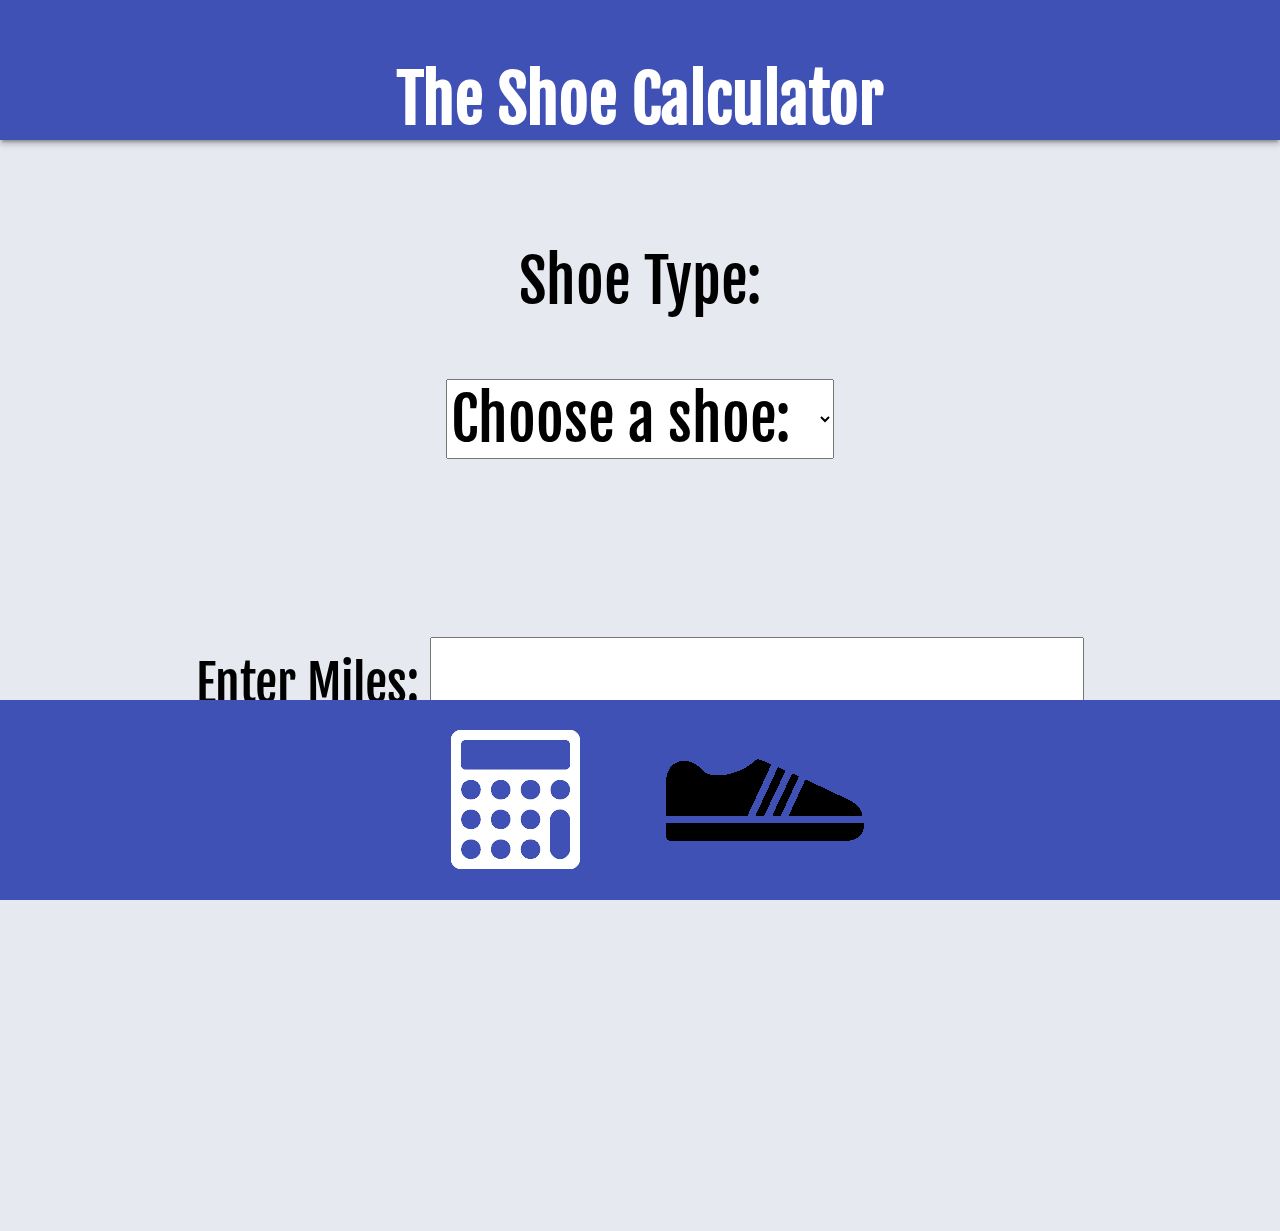
==== index.html @ 86e599a6 "Manifest" ====
<!DOCTYPE html>

<head>    
<link href="https://fonts.googleapis.com/css?family=Fjalla+One|Shadows+Into+Light" rel="stylesheet">    
<script src="https://ajax.googleapis.com/ajax/libs/jquery/3.3.1/jquery.min.js"></script>
<link rel="icon" type="image/png" href="img/icon.png">
<link rel="apple-touch-icon"  href="img/icon.png">
<link rel="manifest" href="/manifest.json">
    <script src="js.js"></script>
    <link rel="stylesheet" type="text/css" href="style.css">
    
<style>
    
button {
    margin: 20px;
    font-family: 'Fjalla One';
    font-size: 1.25em;
  }
#db {
    font-size: 1.5em;
}
#cushionDropdown, option {
    font-size: 1em;
}
#milesInput{
    font-size: 1.25em;
}
input {
    font-family: 'Fjalla One';
    font-size: 1.25em;
    text-align: center;
    margin: 5% 0 0 0;
  }  
select {
    font-family: 'Fjalla One';
    font-size: 1.25em;
    margin: 0 0 5% 0;
    }  
/*#footer {
    color: #FFF;
     background: #3F51B5;   
     position: fixed;  
     box-shadow: 0 4px 5px 0 rgba(0, 0, 0, 0.14), 0 2px 9px 1px rgba(0, 0, 0, 0.12), 0 4px 2px -2px rgba(0, 0, 0, 0.2);
     padding: 16px 16px 0 16px; 
     font-size: 1em;
     bottom: 0;
     width: 100%;    
}  

#CalcFoot img {
    float: left;
    width: 3.2em;
    height: 4em;
    padding: 2px 5px 10px 20px;
}*/
  
</style>
</head>

<body>
<header>
    <h1>The Shoe Calculator</h1>
</header>
<div id="container">
<div id="db">
    <p>Shoe Type: </p>  
   <select id="cushionDropdown">
        <option value=0>Choose a shoe: </option>   
        <option value="Maximal">Maximal</option>        
        <option value="High Cushion">High Cushion</option>   
        <option value="Normal Cushion">Normal Cushion</option>   
        <option value="Light Cushion">Light Cushion</option>   
        <option value="Minimal">Minimal</option>       
    </select>
</div>    
    <br/>
<div id="milesInput"> 
    Enter Miles:
    <input type="text" id="Miles">
    <br/>    
    <button onclick="calculate()">Calculate</button>
    <br/>
</div>
</div>
<!--<div id="footer">
    <div id="CalcFoot">
        <a href="paceCalc.html"><img src="img/calc_icon.png"></a>
    </div>
</div>-->

<div class="flex-container">
        <div style="align-self: center;"><a href="paceCalc.html"><img src="img/calc_icon.png"/></a></div>
        <div><a href="index.html"><img src="img/shoe-icon_here.png"/></a></div>
        <!--<div>3</div>-->
    </div>

</body>
</html>
---- style.css ----
body {
    text-align: center;
    font-family: 'Fjalla One';
    font-size: 2.5em;
    background: #e6eaf0;
    margin: 0 auto;
  }
header {
    color: #FFF;
     background: #3F51B5;     
     box-shadow: 0 4px 5px 0 rgba(0, 0, 0, 0.14), 0 2px 9px 1px rgba(0, 0, 0, 0.12), 0 4px 2px -2px rgba(0, 0, 0, 0.2);
     padding: 16px 16px 0 16px;  
     font-size: .8em;    
    }
#container {
        overflow: scroll;
        padding: 0 0 30% 0;
    }
.flex-container {
      display: flex;
      justify-content: center;
      background-color: #3F51B5;
      bottom: 0;
      position: fixed;
      width: 100%;
  }
 .flex-container > div {
     width:250px;
     margin: 2px, 5px, 2px, 5px;
     text-align: center;
     line-height: 0px;
     font-size: 12px;    
 }

/*button {
    margin: 40px;
    font-family: 'Fjalla One';
  }
input {
    font-family: 'Fjalla One';
    font-size: 24px;
    text-align: center;
    margin: 5% 0 0 0;   
  }  
select {
    font-family: 'Fjalla One';
    font-size: 20px;
    margin: 0 0 5% 0;
    }    */
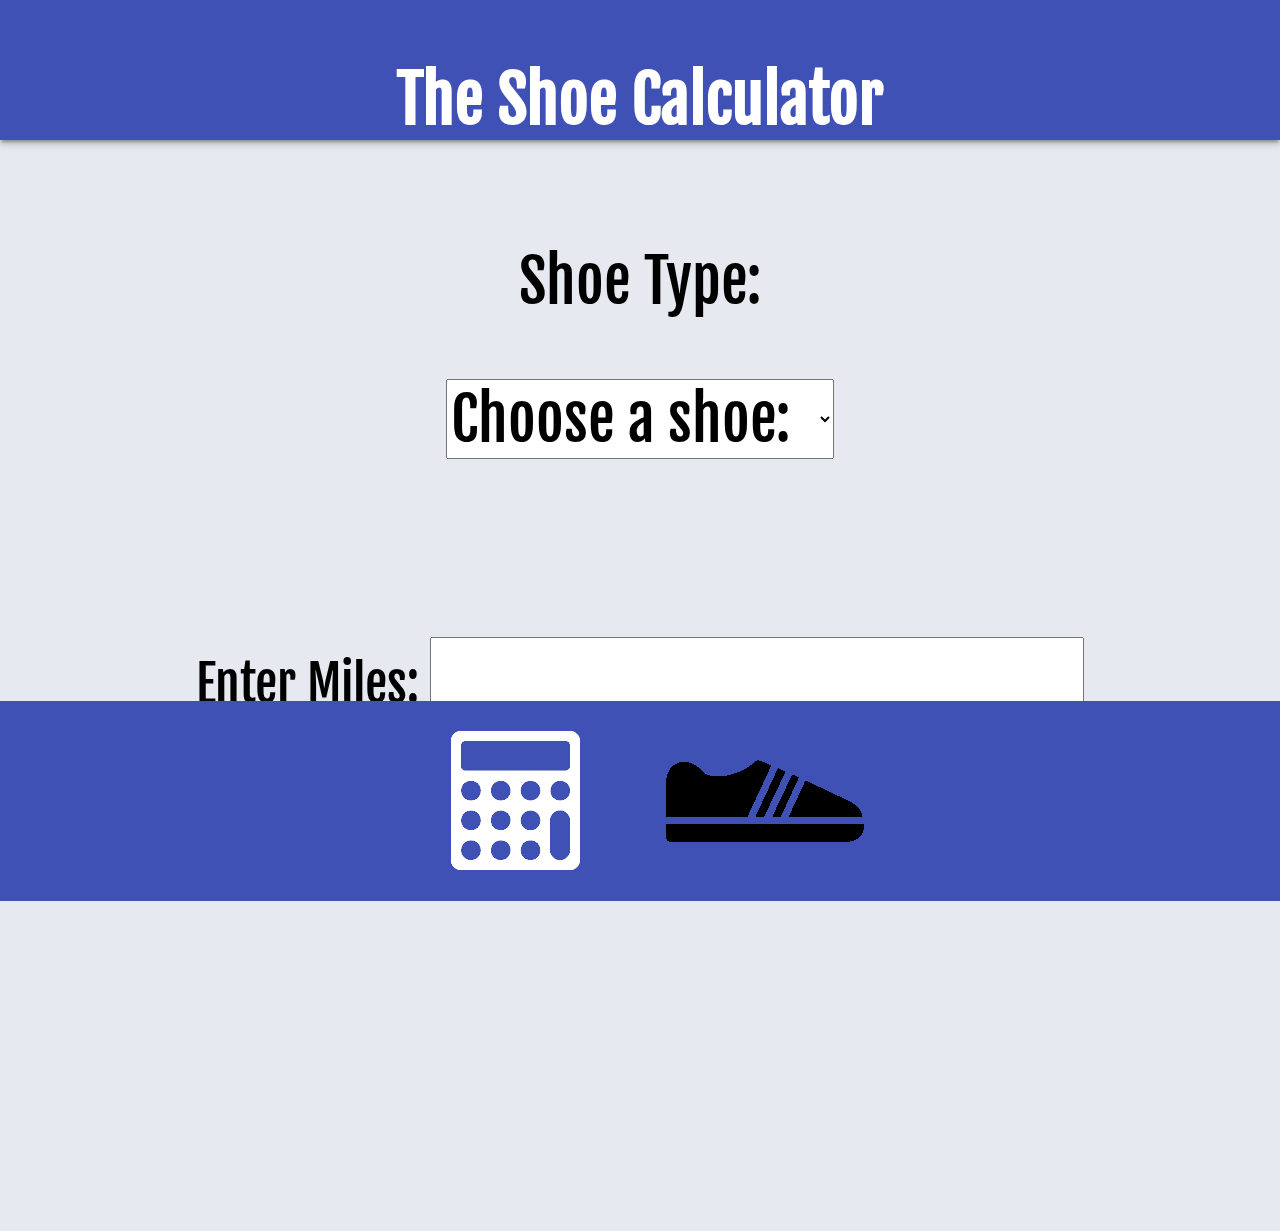
==== commit 1012c1a8: "Remove Address Bar" ====
--- a/index.html
+++ b/index.html
@@ -5,7 +5,6 @@
 <script src="https://ajax.googleapis.com/ajax/libs/jquery/3.3.1/jquery.min.js"></script>
 <link rel="icon" type="image/png" href="img/icon.png">
 <link rel="apple-touch-icon"  href="img/icon.png">
-<link rel="manifest" href="/manifest.json">
     <script src="js.js"></script>
     <link rel="stylesheet" type="text/css" href="style.css">
     
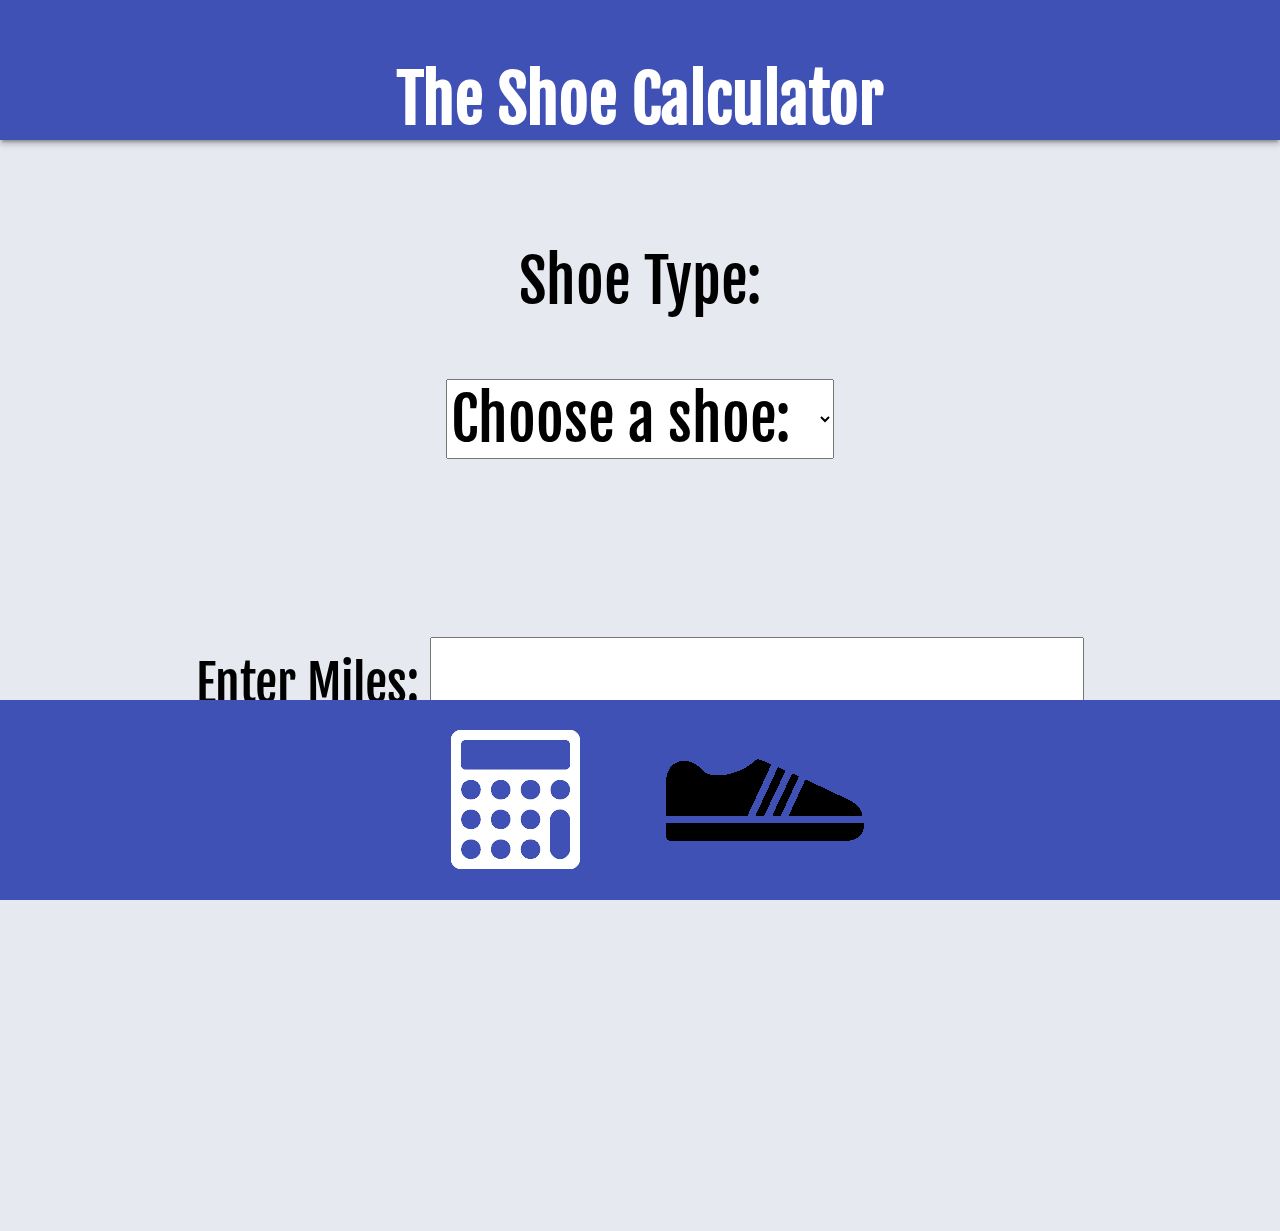
==== commit 751c5e3f: "Bottom Nav Absolute" ====
--- a/index.html
+++ b/index.html
@@ -5,6 +5,7 @@
 <script src="https://ajax.googleapis.com/ajax/libs/jquery/3.3.1/jquery.min.js"></script>
 <link rel="icon" type="image/png" href="img/icon.png">
 <link rel="apple-touch-icon"  href="img/icon.png">
+<!--<meta name="viewport" content="width=device-width, initial-scale=1">-->
     <script src="js.js"></script>
     <link rel="stylesheet" type="text/css" href="style.css">
     
--- a/style.css
+++ b/style.css
@@ -10,7 +10,7 @@
      background: #3F51B5;     
      box-shadow: 0 4px 5px 0 rgba(0, 0, 0, 0.14), 0 2px 9px 1px rgba(0, 0, 0, 0.12), 0 4px 2px -2px rgba(0, 0, 0, 0.2);
      padding: 16px 16px 0 16px;  
-     font-size: .8em;    
+     font-size: .8em;       
     }
 #container {
         overflow: scroll;
@@ -21,8 +21,9 @@
       justify-content: center;
       background-color: #3F51B5;
       bottom: 0;
-      position: fixed;
-      width: 100%;
+      /*position: fixed;*/
+      position: absolute;
+      width: 100%;      
   }
  .flex-container > div {
      width:250px;
@@ -31,6 +32,7 @@
      line-height: 0px;
      font-size: 12px;    
  }
+
 
 /*button {
     margin: 40px;
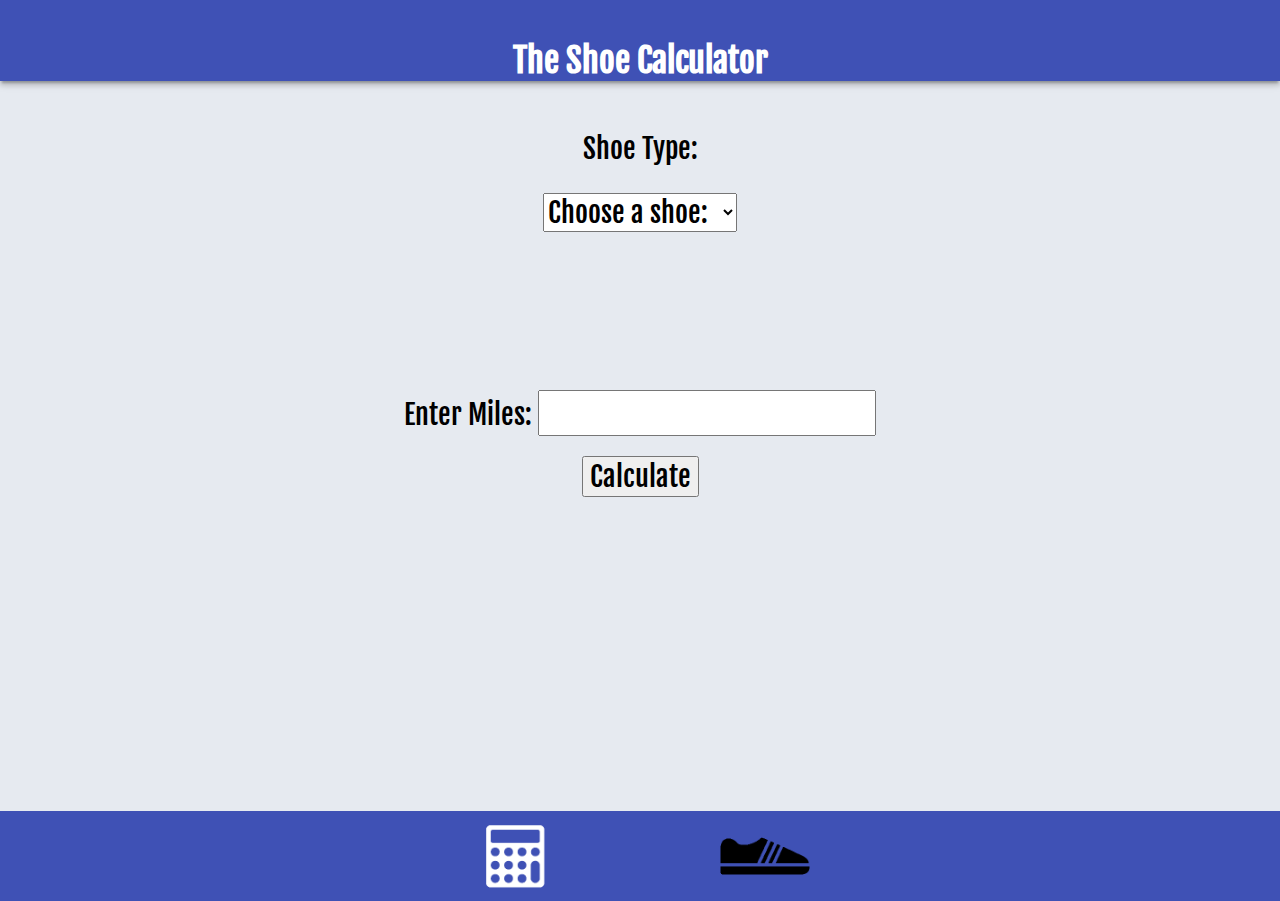
==== commit e3c974b3: "PWA" ====
--- a/index.html
+++ b/index.html
@@ -5,7 +5,8 @@
 <script src="https://ajax.googleapis.com/ajax/libs/jquery/3.3.1/jquery.min.js"></script>
 <link rel="icon" type="image/png" href="img/icon.png">
 <link rel="apple-touch-icon"  href="img/icon.png">
-<!--<meta name="viewport" content="width=device-width, initial-scale=1">-->
+<meta name="viewport" content="width=device-width, initial-scale=1">
+    <link rel="manifest" href="manifest.json" />
     <script src="js.js"></script>
     <link rel="stylesheet" type="text/css" href="style.css">
     
@@ -14,26 +15,26 @@
 button {
     margin: 20px;
     font-family: 'Fjalla One';
-    font-size: 1.25em;
+    font-size: 1em;
   }
 #db {
-    font-size: 1.5em;
+    font-size: 1.15em;
 }
 #cushionDropdown, option {
     font-size: 1em;
 }
 #milesInput{
-    font-size: 1.25em;
+    font-size: 1.15em;
 }
 input {
     font-family: 'Fjalla One';
-    font-size: 1.25em;
+    font-size: 1.15em;
     text-align: center;
     margin: 5% 0 0 0;
   }  
 select {
     font-family: 'Fjalla One';
-    font-size: 1.25em;
+    font-size: 1.15em;
     margin: 0 0 5% 0;
     }  
 /*#footer {
@@ -89,10 +90,20 @@
 </div>-->
 
 <div class="flex-container">
-        <div style="align-self: center;"><a href="paceCalc.html"><img src="img/calc_icon.png"/></a></div>
-        <div><a href="index.html"><img src="img/shoe-icon_here.png"/></a></div>
+        <div style="align-self: center;"><a href="paceCalc.html"><img src="img/calc_icon.png" style="max-width: 75px; max-height: 75px;"/></a></div>
+        <div><a href="index.html"><img src="img/shoe-icon_here.png"/ style="max-width: 90px; max-height: 90px;"></a></div>
         <!--<div>3</div>-->
     </div>
 
+<!--PWA offline cache from UpUp-->
+<script src="upup.min.js"></script>
+<script>
+  UpUp.start({
+    'content-url': 'index.html',
+    'assets': ['style.ccs', 'js.js']
+  });
+</script>
+
+
 </body>
 </html>--- a/style.css
+++ b/style.css
@@ -1,7 +1,7 @@
 body {
     text-align: center;
     font-family: 'Fjalla One';
-    font-size: 2.5em;
+    font-size: 1.5em;
     background: #e6eaf0;
     margin: 0 auto;
   }
@@ -10,7 +10,7 @@
      background: #3F51B5;     
      box-shadow: 0 4px 5px 0 rgba(0, 0, 0, 0.14), 0 2px 9px 1px rgba(0, 0, 0, 0.12), 0 4px 2px -2px rgba(0, 0, 0, 0.2);
      padding: 16px 16px 0 16px;  
-     font-size: .8em;       
+     font-size: .7em;       
     }
 #container {
         overflow: scroll;
@@ -21,12 +21,11 @@
       justify-content: center;
       background-color: #3F51B5;
       bottom: 0;
-      /*position: fixed;*/
-      position: absolute;
+      position: fixed;      
       width: 100%;      
   }
  .flex-container > div {
-     width:250px;
+     width:250px;     
      margin: 2px, 5px, 2px, 5px;
      text-align: center;
      line-height: 0px;
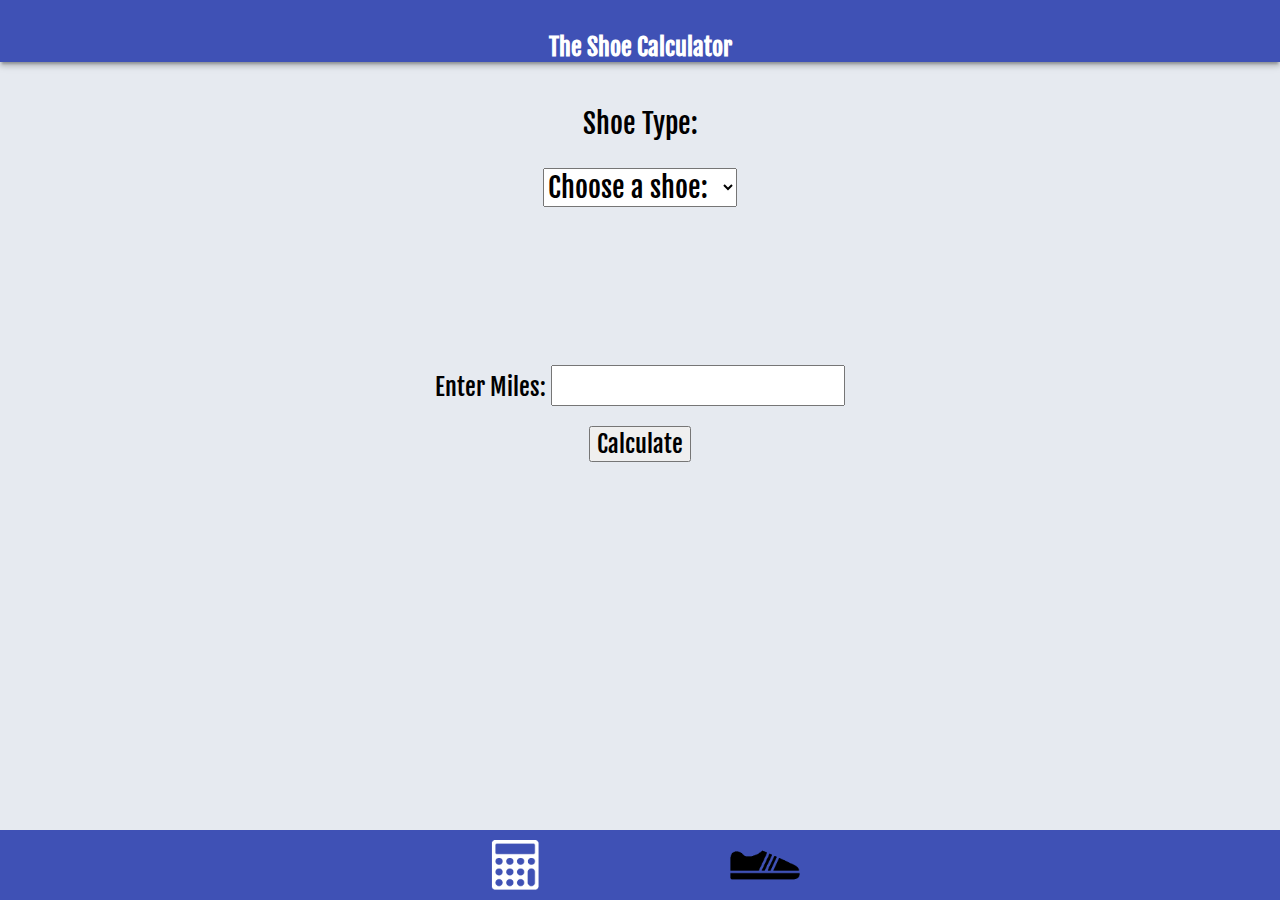
==== commit d058a5da: "UI Tweaks" ====
--- a/index.html
+++ b/index.html
@@ -24,7 +24,7 @@
     font-size: 1em;
 }
 #milesInput{
-    font-size: 1.15em;
+    font-size: 1em;
 }
 input {
     font-family: 'Fjalla One';
@@ -90,8 +90,8 @@
 </div>-->
 
 <div class="flex-container">
-        <div style="align-self: center;"><a href="paceCalc.html"><img src="img/calc_icon.png" style="max-width: 75px; max-height: 75px;"/></a></div>
-        <div><a href="index.html"><img src="img/shoe-icon_here.png"/ style="max-width: 90px; max-height: 90px;"></a></div>
+        <div style="align-self: center;"><a href="paceCalc.html"><img src="img/calc_icon.png" style="max-width: 60px; max-height: 60px;"/></a></div>
+        <div><a href="index.html"><img src="img/shoe-icon_here.png"/ style="max-width: 70px; max-height: 70px;"></a></div>
         <!--<div>3</div>-->
     </div>
 
--- a/style.css
+++ b/style.css
@@ -10,7 +10,7 @@
      background: #3F51B5;     
      box-shadow: 0 4px 5px 0 rgba(0, 0, 0, 0.14), 0 2px 9px 1px rgba(0, 0, 0, 0.12), 0 4px 2px -2px rgba(0, 0, 0, 0.2);
      padding: 16px 16px 0 16px;  
-     font-size: .7em;       
+     font-size: .5em;       
     }
 #container {
         overflow: scroll;
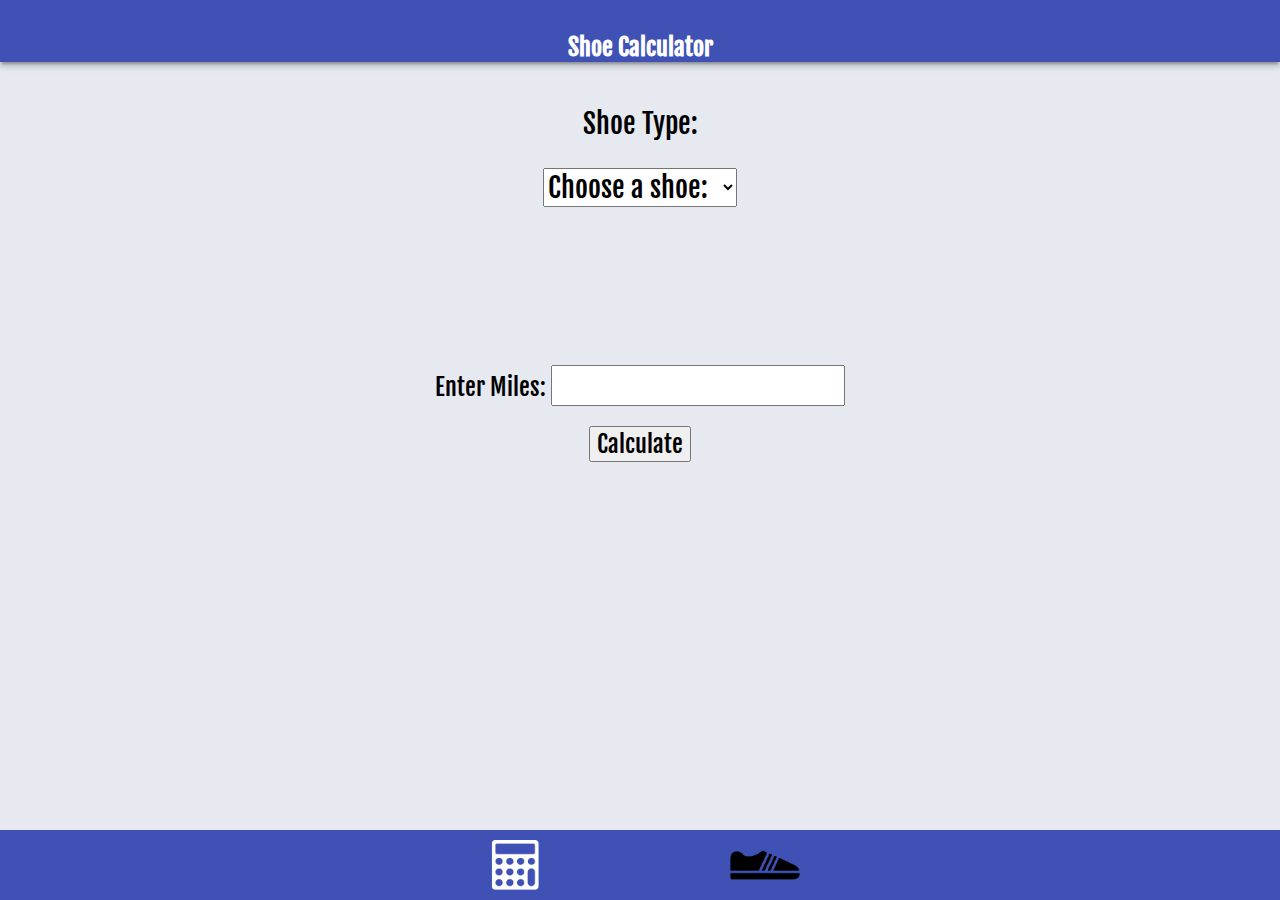
==== commit fd03fc8e: "Header UI" ====
--- a/index.html
+++ b/index.html
@@ -60,7 +60,7 @@
 
 <body>
 <header>
-    <h1>The Shoe Calculator</h1>
+    <h1>Shoe Calculator</h1>
 </header>
 <div id="container">
 <div id="db">
--- a/style.css
+++ b/style.css
@@ -9,7 +9,7 @@
     color: #FFF;
      background: #3F51B5;     
      box-shadow: 0 4px 5px 0 rgba(0, 0, 0, 0.14), 0 2px 9px 1px rgba(0, 0, 0, 0.12), 0 4px 2px -2px rgba(0, 0, 0, 0.2);
-     padding: 16px 16px 0 16px;  
+     padding: 16px 5px 0 5px;  
      font-size: .5em;       
     }
 #container {
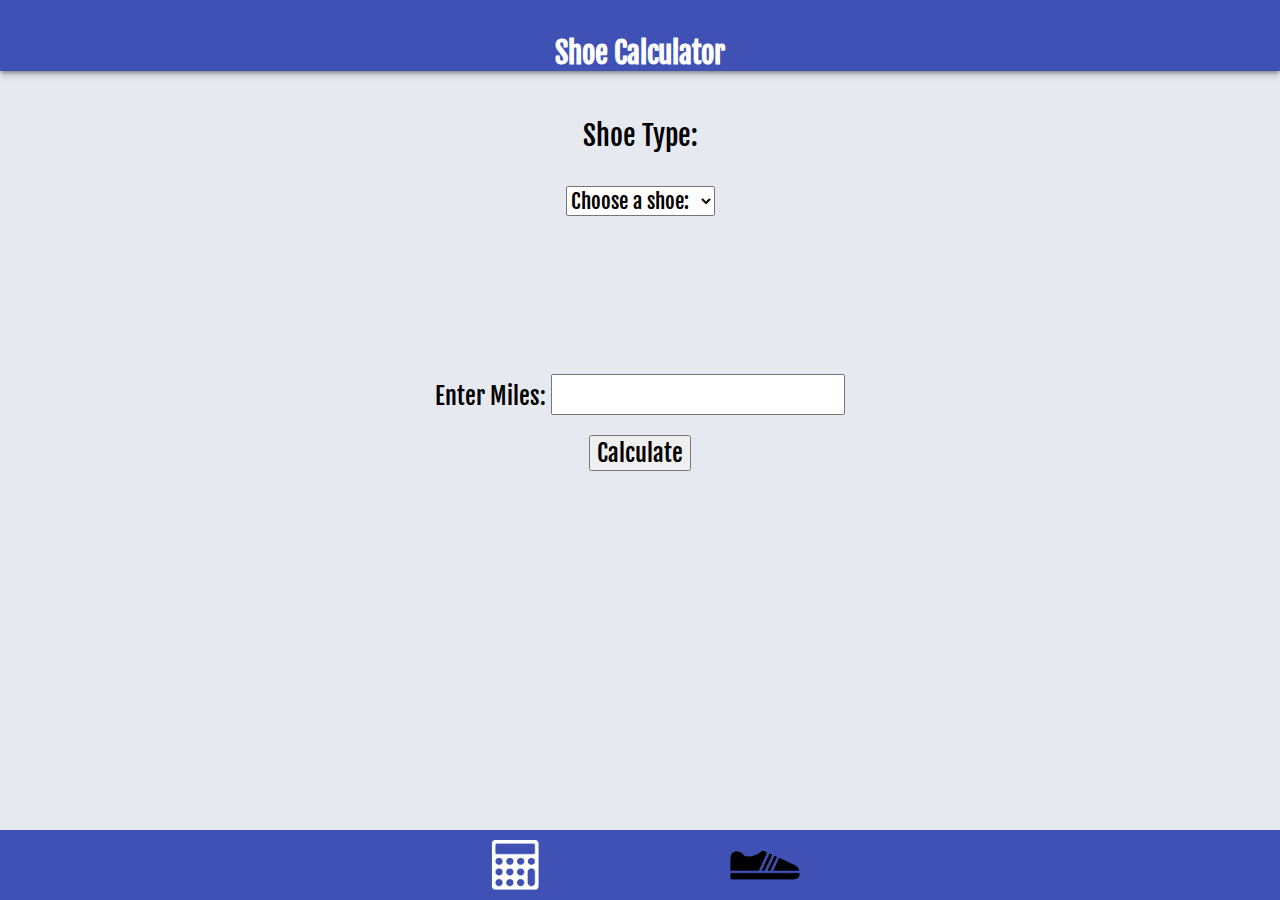
==== commit 22323999: "Font Sizes" ====
--- a/index.html
+++ b/index.html
@@ -21,7 +21,7 @@
     font-size: 1.15em;
 }
 #cushionDropdown, option {
-    font-size: 1em;
+    font-size: .75em;
 }
 #milesInput{
     font-size: 1em;
--- a/style.css
+++ b/style.css
@@ -10,7 +10,7 @@
      background: #3F51B5;     
      box-shadow: 0 4px 5px 0 rgba(0, 0, 0, 0.14), 0 2px 9px 1px rgba(0, 0, 0, 0.12), 0 4px 2px -2px rgba(0, 0, 0, 0.2);
      padding: 16px 5px 0 5px;  
-     font-size: .5em;       
+     font-size: .6em;       
     }
 #container {
         overflow: scroll;
